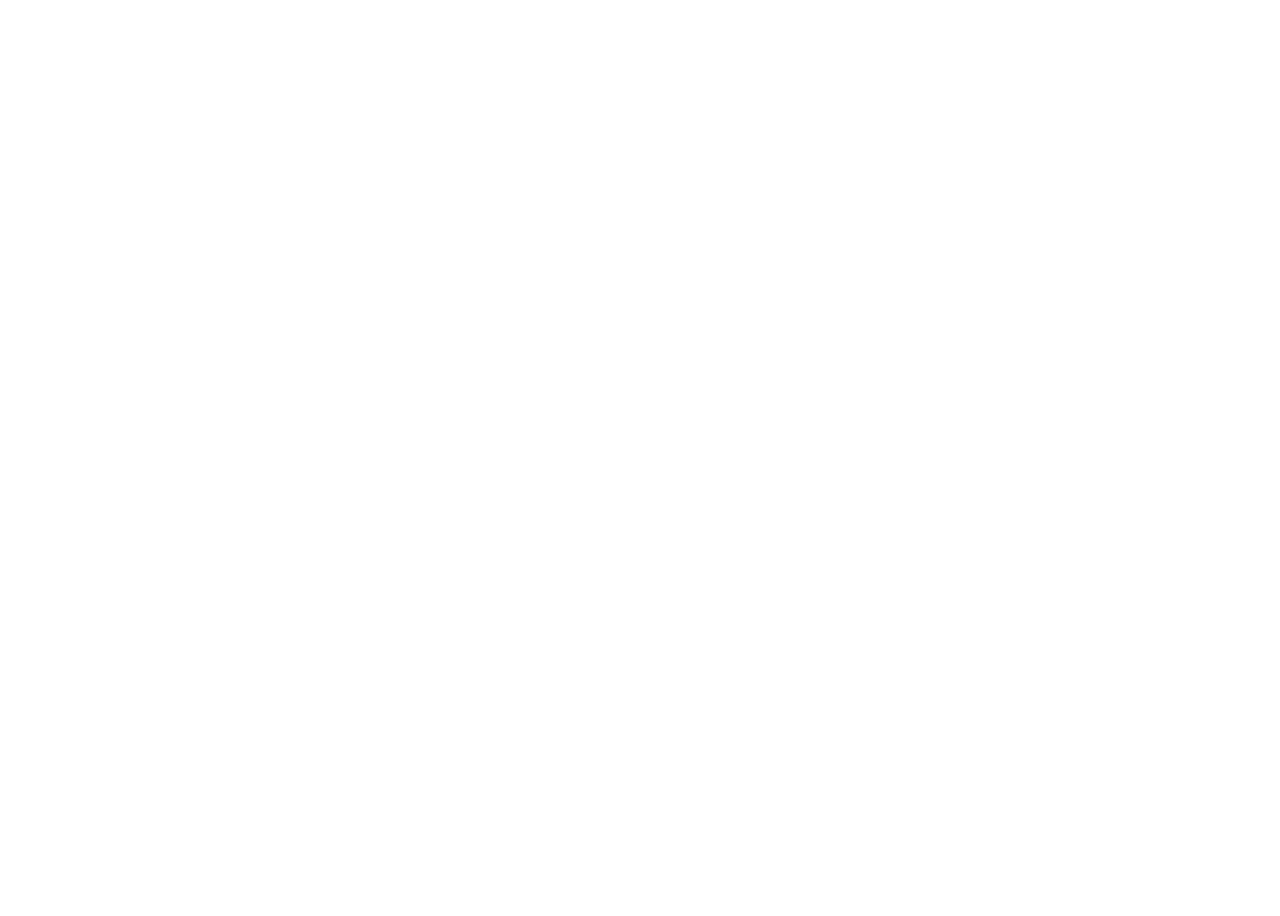
==== aws-tirol/index.html @ d1bc3edb "aws-tirol" ====
<!DOCTYPE html>
<html>
<head>
    <meta charset="utf-8">
    <meta http-equiv="X-UA-Compatible" content="IE=edge">
    <title>Page Title</title>
    <meta name="viewport" content="width=device-width, initial-scale=1">
    <link rel="stylesheet" type="text/css" media="screen" href="main.css">
    <link href="https://fonts.googleapis.com/css?family=Lato|Open+Sans" rel="stylesheet">
    <link rel="stylesheet" href="https://use.fontawesome.com/releases/v5.7.2/css/all.css"
        integrity="sha384-fnmOCqbTlWIlj8LyTjo7mOUStjsKC4pOpQbqyi7RrhN7udi9RwhKkMHpvLbHG9Sr" crossorigin="anonymous">
    <link rel="stylesheet" href="https://unpkg.com/leaflet@1.4.0/dist/leaflet.css" />
    <script src="https://unpkg.com/leaflet@1.4.0/dist/leaflet.js"></script>
    <script src ="sportstaetten.js"></script>
    <link rel="stylesheet" type="text/css" media="screen" href="main.css">
    <script defer src="main.js"></script>
</head>
<body>
    <div id="map" data-lat="47" data-lng="11" data-title="Innsbruck">
    </div>
</body>
</html>
---- aws-tirol/main.css ----
#map {
    width: 100vw;
    height: 100vh;
}
---- aws-tirol/main.css ----
#map {
    width: 100vw;
    height: 100vh;
}
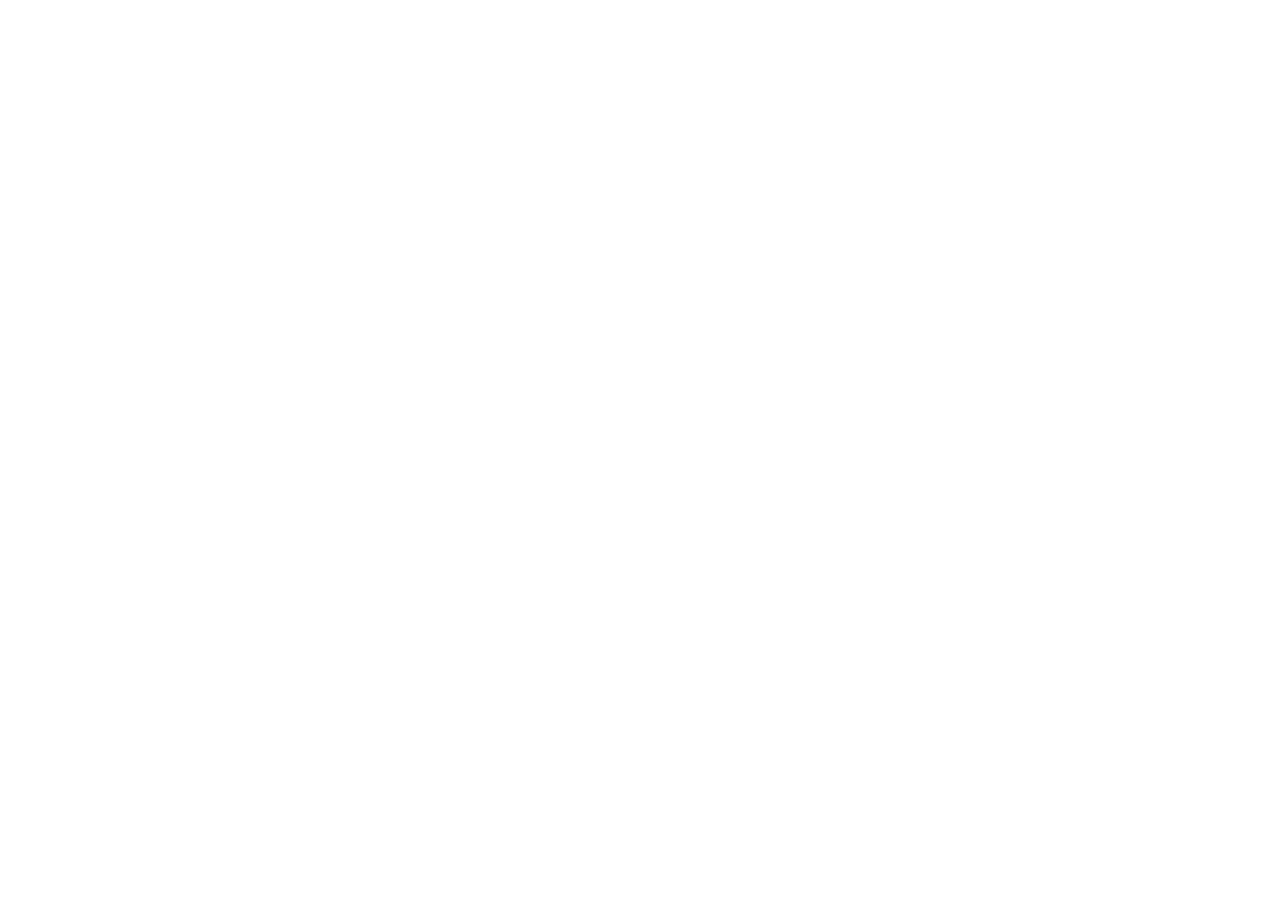
==== commit e828f904: "Marker und popups setzen" ====
--- a/aws-tirol/index.html
+++ b/aws-tirol/index.html
@@ -1,5 +1,6 @@
 <!DOCTYPE html>
 <html>
+
 <head>
     <meta charset="utf-8">
     <meta http-equiv="X-UA-Compatible" content="IE=edge">
@@ -9,14 +10,16 @@
     <link href="https://fonts.googleapis.com/css?family=Lato|Open+Sans" rel="stylesheet">
     <link rel="stylesheet" href="https://use.fontawesome.com/releases/v5.7.2/css/all.css"
         integrity="sha384-fnmOCqbTlWIlj8LyTjo7mOUStjsKC4pOpQbqyi7RrhN7udi9RwhKkMHpvLbHG9Sr" crossorigin="anonymous">
-    <link rel="stylesheet" href="https://unpkg.com/leaflet@1.4.0/dist/leaflet.css" />
-    <script src="https://unpkg.com/leaflet@1.4.0/dist/leaflet.js"></script>
-    <script src ="sportstaetten.js"></script>
+    <link rel="stylesheet" href="https://unpkg.com/leaflet@1.5.0/dist/leaflet.css" />
+    <script src="https://unpkg.com/leaflet@1.5.0/dist/leaflet.js"></script>
     <link rel="stylesheet" type="text/css" media="screen" href="main.css">
+    <script src="ogd.geojson"></script>
     <script defer src="main.js"></script>
 </head>
+
 <body>
     <div id="map" data-lat="47" data-lng="11" data-title="Innsbruck">
     </div>
 </body>
+
 </html>--- a/aws-tirol/main.css
+++ b/aws-tirol/main.css
@@ -1,3 +1,7 @@
+body {
+    margin: 0;
+    padding: 0;
+}
 #map {
     width: 100vw;
     height: 100vh;
--- a/aws-tirol/main.css
+++ b/aws-tirol/main.css
@@ -1,3 +1,7 @@
+body {
+    margin: 0;
+    padding: 0;
+}
 #map {
     width: 100vw;
     height: 100vh;
